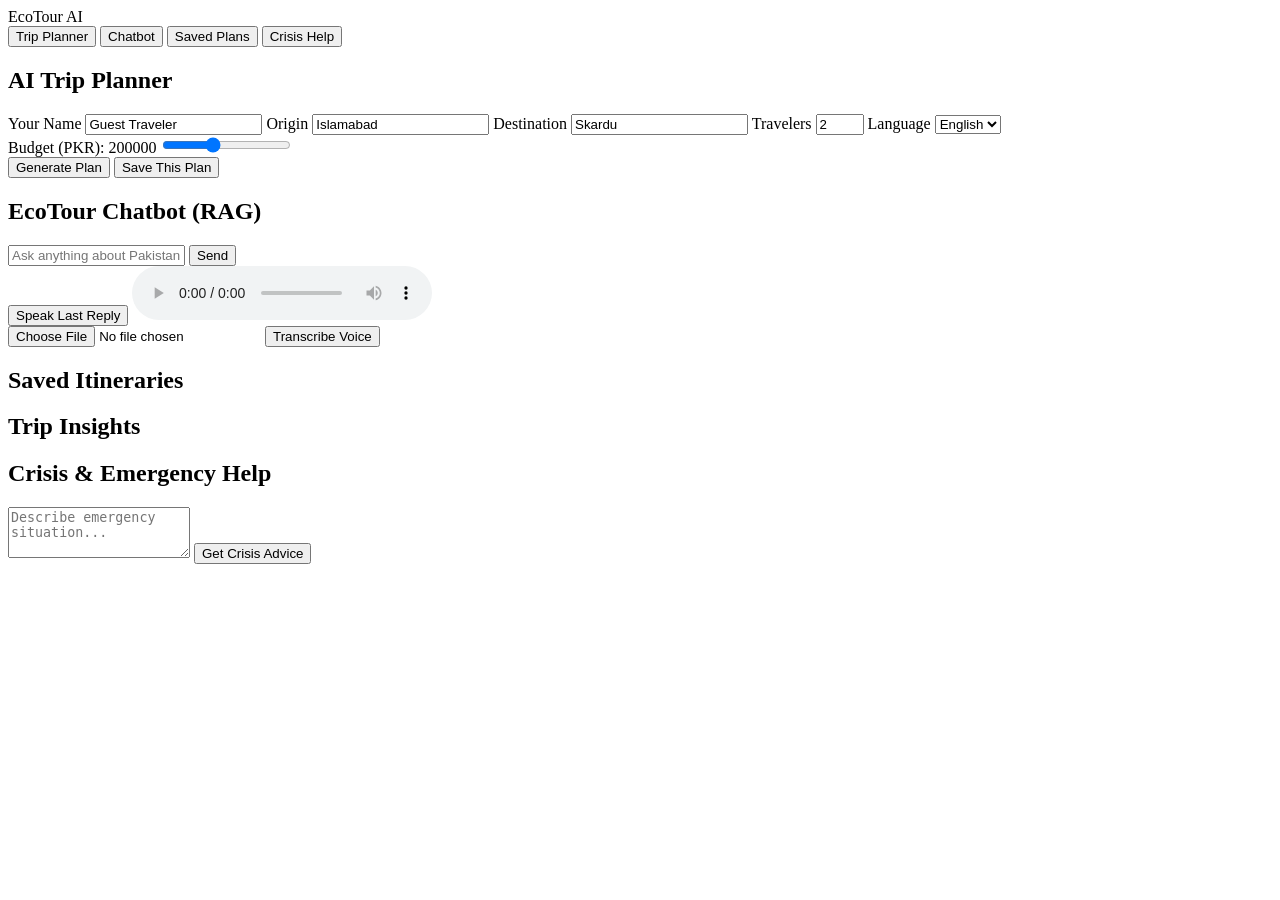
==== app/templates/index.html @ 35b3f7a9 "Redesign UI with tabbed pages Co-authored-by: Cursor <cursoragent@cursor.com>" ====
<!DOCTYPE html>
<html lang="en">
  <head>
    <meta charset="UTF-8" />
    <meta name="viewport" content="width=device-width, initial-scale=1.0" />
    <title>EcoTour AI Pakistan</title>
    <link rel="stylesheet" href="/static/styles.css" />
  </head>
  <body>
    <header class="topbar">
      <div class="brand">EcoTour AI</div>
      <nav class="tabs">
        <button class="tab-btn active" data-tab="planner">Trip Planner</button>
        <button class="tab-btn" data-tab="chat">Chatbot</button>
        <button class="tab-btn" data-tab="saved">Saved Plans</button>
        <button class="tab-btn" data-tab="crisis">Crisis Help</button>
      </nav>
    </header>

    <main class="container">
      <section class="page active" id="page-planner">
        <div class="card">
          <h2>AI Trip Planner</h2>
          <div class="grid">
            <label>Your Name <input id="travelerName" value="Guest Traveler" /></label>
            <label>Origin <input id="origin" value="Islamabad" /></label>
            <label>Destination <input id="destination" value="Skardu" /></label>
            <label>Travelers <input id="travelers" type="number" min="1" max="20" value="2" /></label>
            <label>Language
              <select id="language">
                <option value="en">English</option>
                <option value="ur">Urdu</option>
              </select>
            </label>
          </div>
          <label class="budget-label">Budget (PKR): <span id="budgetValue">200000</span></label>
          <input id="budget" type="range" min="20000" max="500000" step="5000" value="200000" />
          <div class="actions">
            <button id="planBtn">Generate Plan</button>
            <button id="savePlanBtn" class="secondary">Save This Plan</button>
          </div>
          <div id="planResult" class="result"></div>
        </div>
      </section>

      <section class="page" id="page-chat">
        <div class="card chat-card">
          <h2>EcoTour Chatbot (RAG)</h2>
          <div id="chatLog" class="chat-log"></div>
          <div class="chat-input-row">
            <input id="chatInput" placeholder="Ask anything about Pakistan travel, route, safety, budget..." />
            <button id="chatBtn">Send</button>
          </div>
          <div id="chatSources" class="sources"></div>
          <div class="chat-tools">
            <button id="speakLastBtn" class="secondary">Speak Last Reply</button>
            <audio id="ttsPlayer" controls></audio>
          </div>
          <div class="chat-tools">
            <input id="voiceInput" type="file" accept="audio/*" />
            <button id="voiceBtn" class="secondary">Transcribe Voice</button>
          </div>
        </div>
      </section>

      <section class="page" id="page-saved">
        <div class="card">
          <h2>Saved Itineraries</h2>
          <div id="savedItineraries" class="stack-list"></div>
        </div>
        <div class="card">
          <h2>Trip Insights</h2>
          <div id="summaryCards" class="summary-grid"></div>
          <div id="recentTrips" class="stack-list"></div>
        </div>
      </section>

      <section class="page" id="page-crisis">
        <div class="card">
          <h2>Crisis & Emergency Help</h2>
          <textarea id="crisisInput" rows="3" placeholder="Describe emergency situation..."></textarea>
          <button id="crisisBtn">Get Crisis Advice</button>
          <div id="crisisResult" class="result"></div>
          <div id="emergencyList" class="emergency-list"></div>
        </div>
      </section>
    </main>

    <script src="/static/app.js"></script>
  </body>
</html>
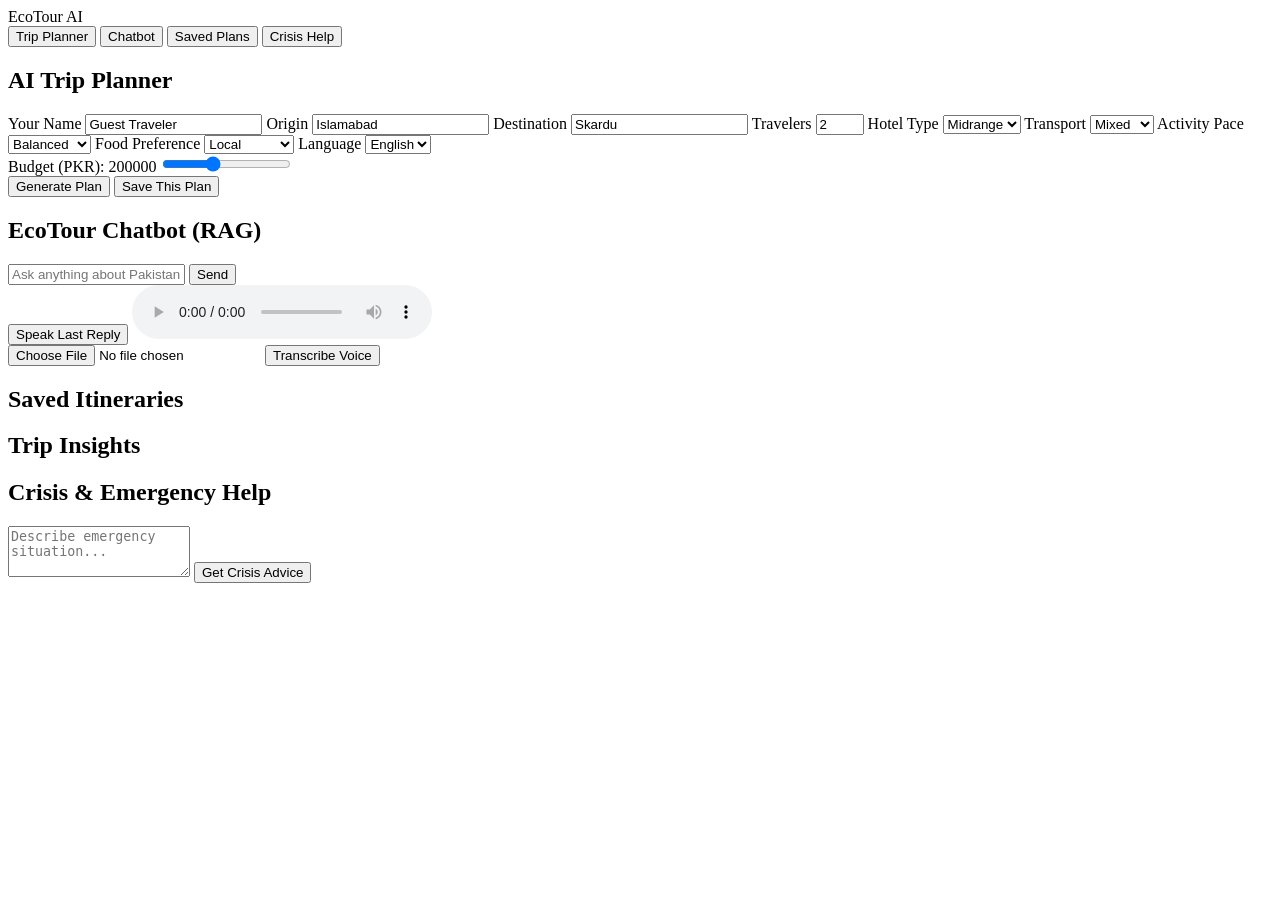
==== commit d6ac9d2d: "Upgrade planner controls and live AI outputs Co-authored-by: Cursor <cursoragent@cursor.com>" ====
--- a/app/templates/index.html
+++ b/app/templates/index.html
@@ -26,6 +26,34 @@
             <label>Origin <input id="origin" value="Islamabad" /></label>
             <label>Destination <input id="destination" value="Skardu" /></label>
             <label>Travelers <input id="travelers" type="number" min="1" max="20" value="2" /></label>
+            <label>Hotel Type
+              <select id="hotelTier">
+                <option value="budget">Budget</option>
+                <option value="midrange" selected>Midrange</option>
+                <option value="premium">Premium</option>
+              </select>
+            </label>
+            <label>Transport
+              <select id="transportMode">
+                <option value="public">Public</option>
+                <option value="mixed" selected>Mixed</option>
+                <option value="private">Private</option>
+              </select>
+            </label>
+            <label>Activity Pace
+              <select id="activityPace">
+                <option value="relaxed">Relaxed</option>
+                <option value="balanced" selected>Balanced</option>
+                <option value="adventure">Adventure</option>
+              </select>
+            </label>
+            <label>Food Preference
+              <select id="foodStyle">
+                <option value="local" selected>Local</option>
+                <option value="mixed">Mixed</option>
+                <option value="fine_dining">Fine Dining</option>
+              </select>
+            </label>
             <label>Language
               <select id="language">
                 <option value="en">English</option>
@@ -40,6 +68,8 @@
             <button id="savePlanBtn" class="secondary">Save This Plan</button>
           </div>
           <div id="planResult" class="result"></div>
+          <div id="plannerAdvice" class="result"></div>
+          <div id="tripOptions" class="summary-grid"></div>
         </div>
       </section>
 
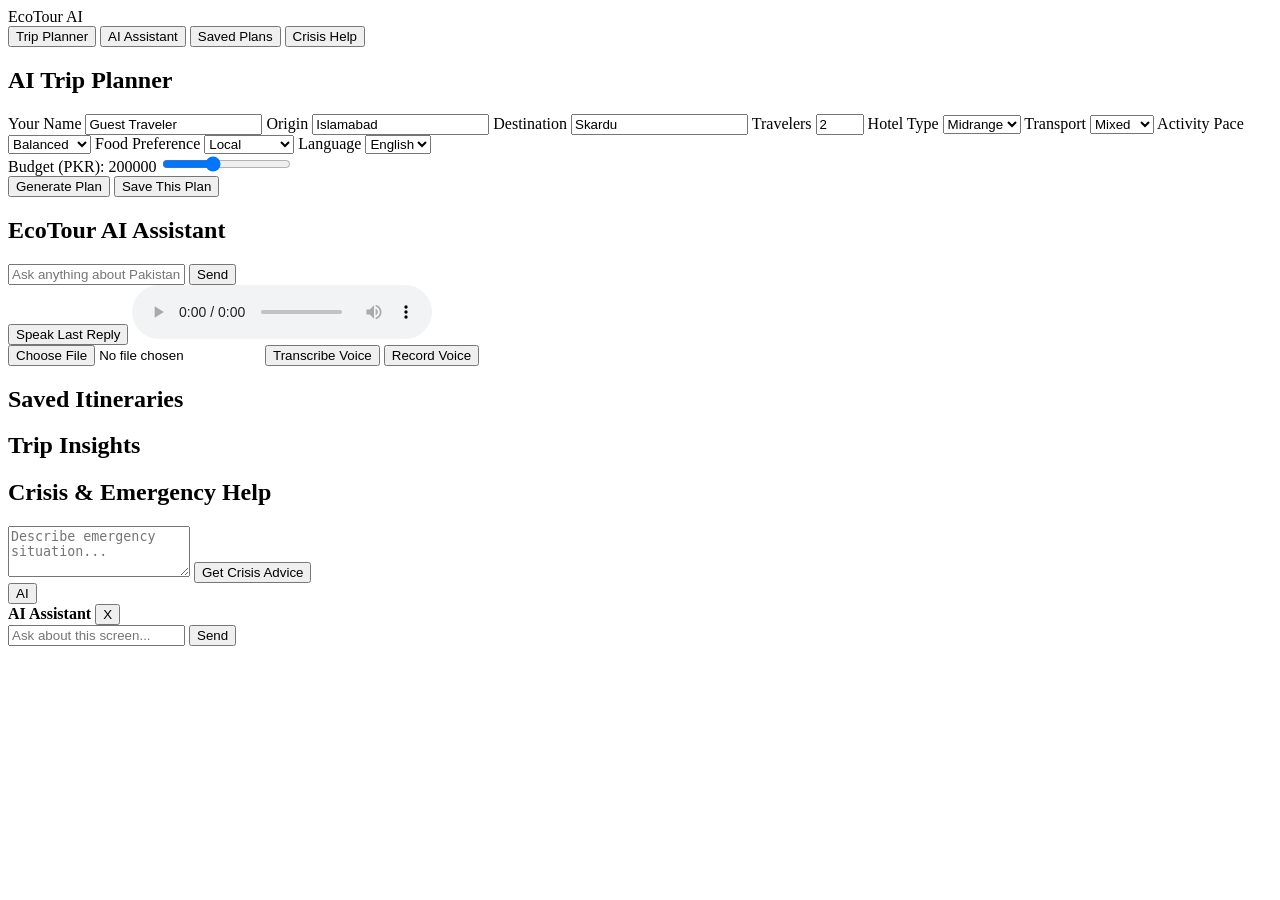
==== commit f2a8f25b: "Add floating assistant and voice UX improvements Co-authored-by: Cursor <cursoragent@cursor.com>" ====
--- a/app/templates/index.html
+++ b/app/templates/index.html
@@ -11,7 +11,7 @@
       <div class="brand">EcoTour AI</div>
       <nav class="tabs">
         <button class="tab-btn active" data-tab="planner">Trip Planner</button>
-        <button class="tab-btn" data-tab="chat">Chatbot</button>
+        <button class="tab-btn" data-tab="chat">AI Assistant</button>
         <button class="tab-btn" data-tab="saved">Saved Plans</button>
         <button class="tab-btn" data-tab="crisis">Crisis Help</button>
       </nav>
@@ -75,7 +75,7 @@
 
       <section class="page" id="page-chat">
         <div class="card chat-card">
-          <h2>EcoTour Chatbot (RAG)</h2>
+          <h2>EcoTour AI Assistant</h2>
           <div id="chatLog" class="chat-log"></div>
           <div class="chat-input-row">
             <input id="chatInput" placeholder="Ask anything about Pakistan travel, route, safety, budget..." />
@@ -89,6 +89,7 @@
           <div class="chat-tools">
             <input id="voiceInput" type="file" accept="audio/*" />
             <button id="voiceBtn" class="secondary">Transcribe Voice</button>
+            <button id="recordVoiceBtn" class="secondary">Record Voice</button>
           </div>
         </div>
       </section>
@@ -116,6 +117,19 @@
       </section>
     </main>
 
+    <button id="assistantFab" class="assistant-fab" title="Open AI Assistant">AI</button>
+    <section id="assistantWidget" class="assistant-widget hidden">
+      <div class="assistant-head">
+        <strong>AI Assistant</strong>
+        <button id="assistantClose" class="delete-btn">X</button>
+      </div>
+      <div id="assistantWidgetLog" class="assistant-log"></div>
+      <div class="assistant-input-row">
+        <input id="assistantWidgetInput" placeholder="Ask about this screen..." />
+        <button id="assistantWidgetSend">Send</button>
+      </div>
+    </section>
+
     <script src="/static/app.js"></script>
   </body>
 </html>
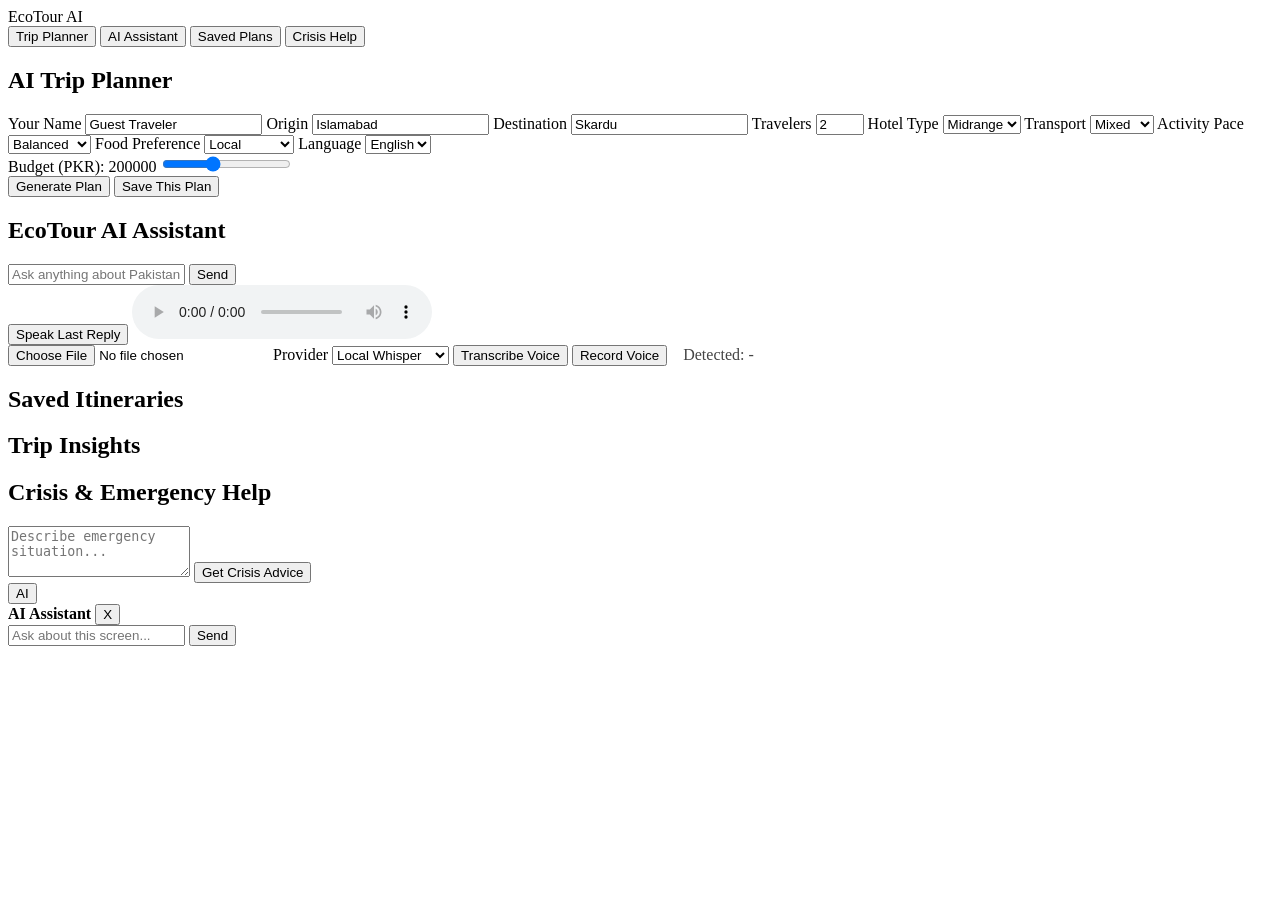
==== commit 54eb7597: "feat: language-aware transcription + provider option (openai) and UI detected language" ====
--- a/app/templates/index.html
+++ b/app/templates/index.html
@@ -88,8 +88,15 @@
           </div>
           <div class="chat-tools">
             <input id="voiceInput" type="file" accept="audio/*" />
+            <label style="display:inline-block;margin-left:8px">Provider
+              <select id="voiceProvider">
+                <option value="whisper" selected>Local Whisper</option>
+                <option value="openai">OpenAI Speech</option>
+              </select>
+            </label>
             <button id="voiceBtn" class="secondary">Transcribe Voice</button>
             <button id="recordVoiceBtn" class="secondary">Record Voice</button>
+            <div id="detectedLanguage" style="display:inline-block;margin-left:12px;color:#444">Detected: -</div>
           </div>
         </div>
       </section>
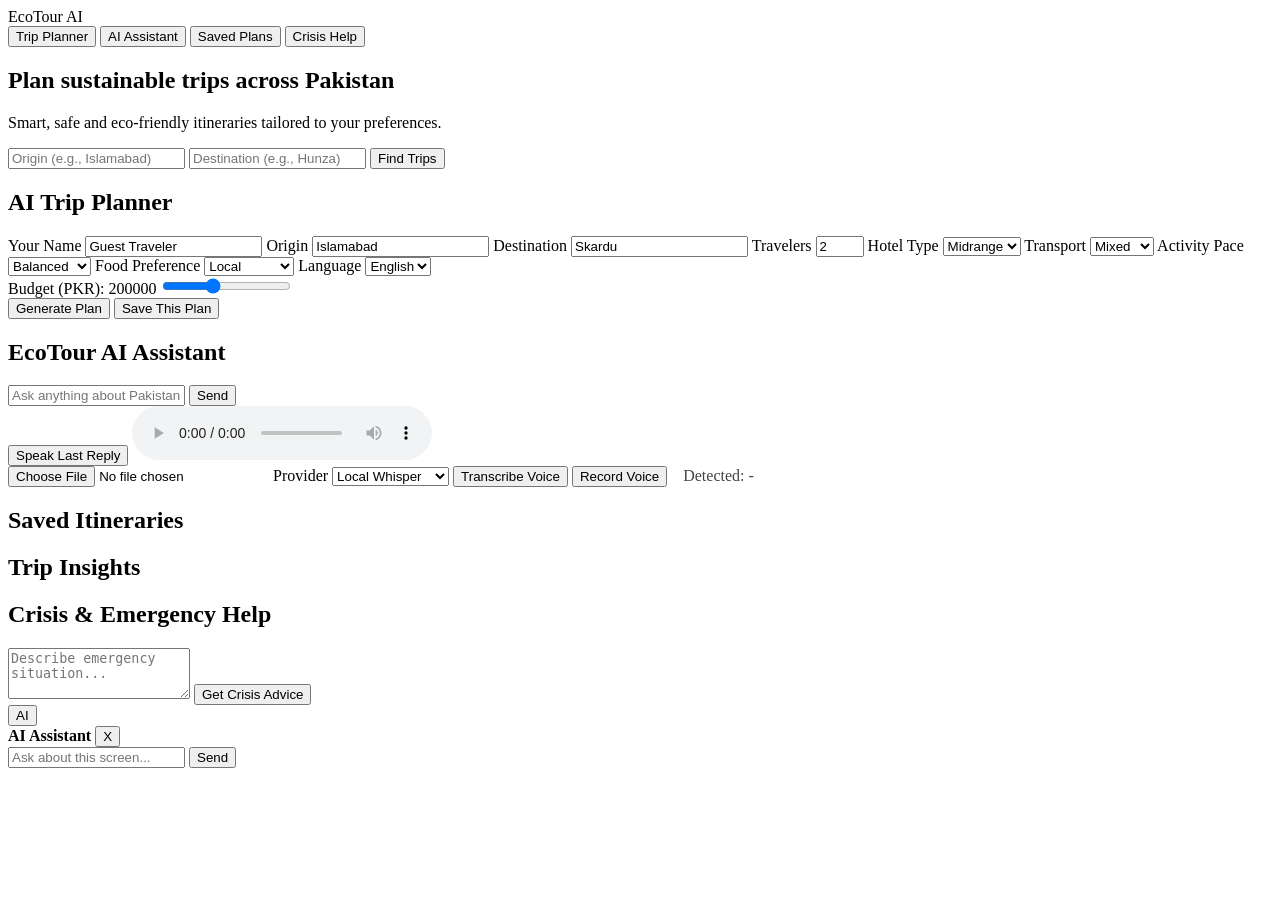
==== commit 27d8b3bf: "feat(ui): add Airbnb-style hero search + Google Fonts; refine spacing" ====
--- a/app/templates/index.html
+++ b/app/templates/index.html
@@ -4,6 +4,7 @@
     <meta charset="UTF-8" />
     <meta name="viewport" content="width=device-width, initial-scale=1.0" />
     <title>EcoTour AI Pakistan</title>
+    <link href="https://fonts.googleapis.com/css2?family=Inter:wght@400;600;700&family=Poppins:wght@600;700&display=swap" rel="stylesheet">
     <link rel="stylesheet" href="/static/styles.css" />
   </head>
   <body>
@@ -19,6 +20,17 @@
 
     <main class="container">
       <section class="page active" id="page-planner">
+        <div class="hero">
+          <div class="hero-inner">
+            <h1>Plan sustainable trips across Pakistan</h1>
+            <p class="hero-sub">Smart, safe and eco-friendly itineraries tailored to your preferences.</p>
+            <div class="hero-search">
+              <input id="heroOrigin" placeholder="Origin (e.g., Islamabad)" />
+              <input id="heroDestination" placeholder="Destination (e.g., Hunza)" />
+              <button id="heroSearchBtn">Find Trips</button>
+            </div>
+          </div>
+        </div>
         <div class="card">
           <h2>AI Trip Planner</h2>
           <div class="grid">
@@ -96,7 +108,11 @@
             </label>
             <button id="voiceBtn" class="secondary">Transcribe Voice</button>
             <button id="recordVoiceBtn" class="secondary">Record Voice</button>
-            <div id="detectedLanguage" style="display:inline-block;margin-left:12px;color:#444">Detected: -</div>
+            <div id="voiceStatus" style="display:inline-flex;align-items:center;gap:8px;margin-left:12px">
+              <div id="providerBadge" style="background:#eef2ff;color:#0f172a;padding:6px 8px;border-radius:999px;font-size:12px;display:none">Provider</div>
+              <div id="detectedLanguage" style="color:#444">Detected: -</div>
+              <div id="spinner" class="spinner hidden" aria-hidden="true"></div>
+            </div>
           </div>
         </div>
       </section>
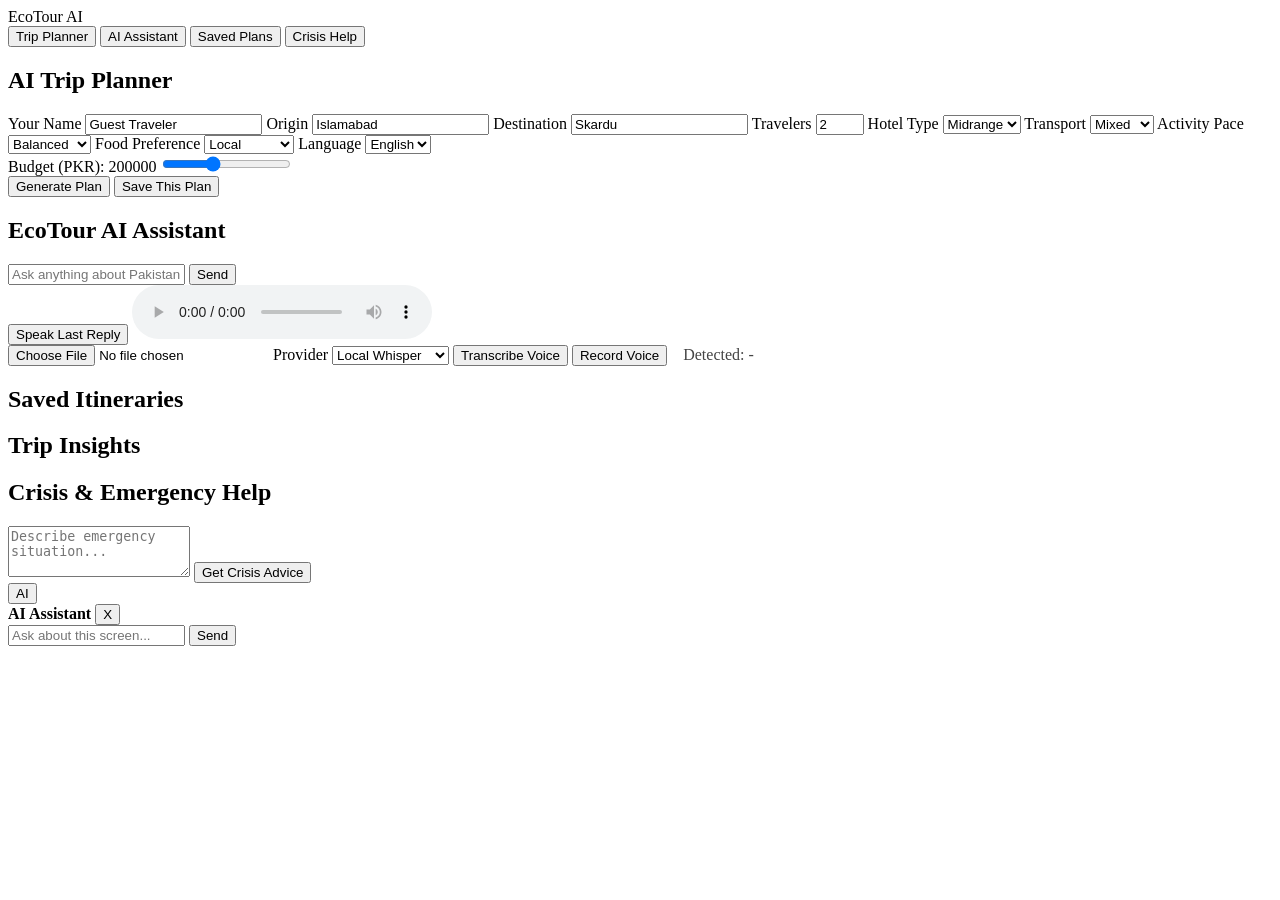
==== commit 723043ff: "fix(ui): restore pre-redesign layout and styles" ====
--- a/app/templates/index.html
+++ b/app/templates/index.html
@@ -4,7 +4,6 @@
     <meta charset="UTF-8" />
     <meta name="viewport" content="width=device-width, initial-scale=1.0" />
     <title>EcoTour AI Pakistan</title>
-    <link href="https://fonts.googleapis.com/css2?family=Inter:wght@400;600;700&family=Poppins:wght@600;700&display=swap" rel="stylesheet">
     <link rel="stylesheet" href="/static/styles.css" />
   </head>
   <body>
@@ -20,17 +19,6 @@
 
     <main class="container">
       <section class="page active" id="page-planner">
-        <div class="hero">
-          <div class="hero-inner">
-            <h1>Plan sustainable trips across Pakistan</h1>
-            <p class="hero-sub">Smart, safe and eco-friendly itineraries tailored to your preferences.</p>
-            <div class="hero-search">
-              <input id="heroOrigin" placeholder="Origin (e.g., Islamabad)" />
-              <input id="heroDestination" placeholder="Destination (e.g., Hunza)" />
-              <button id="heroSearchBtn">Find Trips</button>
-            </div>
-          </div>
-        </div>
         <div class="card">
           <h2>AI Trip Planner</h2>
           <div class="grid">
@@ -108,11 +96,7 @@
             </label>
             <button id="voiceBtn" class="secondary">Transcribe Voice</button>
             <button id="recordVoiceBtn" class="secondary">Record Voice</button>
-            <div id="voiceStatus" style="display:inline-flex;align-items:center;gap:8px;margin-left:12px">
-              <div id="providerBadge" style="background:#eef2ff;color:#0f172a;padding:6px 8px;border-radius:999px;font-size:12px;display:none">Provider</div>
-              <div id="detectedLanguage" style="color:#444">Detected: -</div>
-              <div id="spinner" class="spinner hidden" aria-hidden="true"></div>
-            </div>
+            <div id="detectedLanguage" style="display:inline-block;margin-left:12px;color:#444">Detected: -</div>
           </div>
         </div>
       </section>
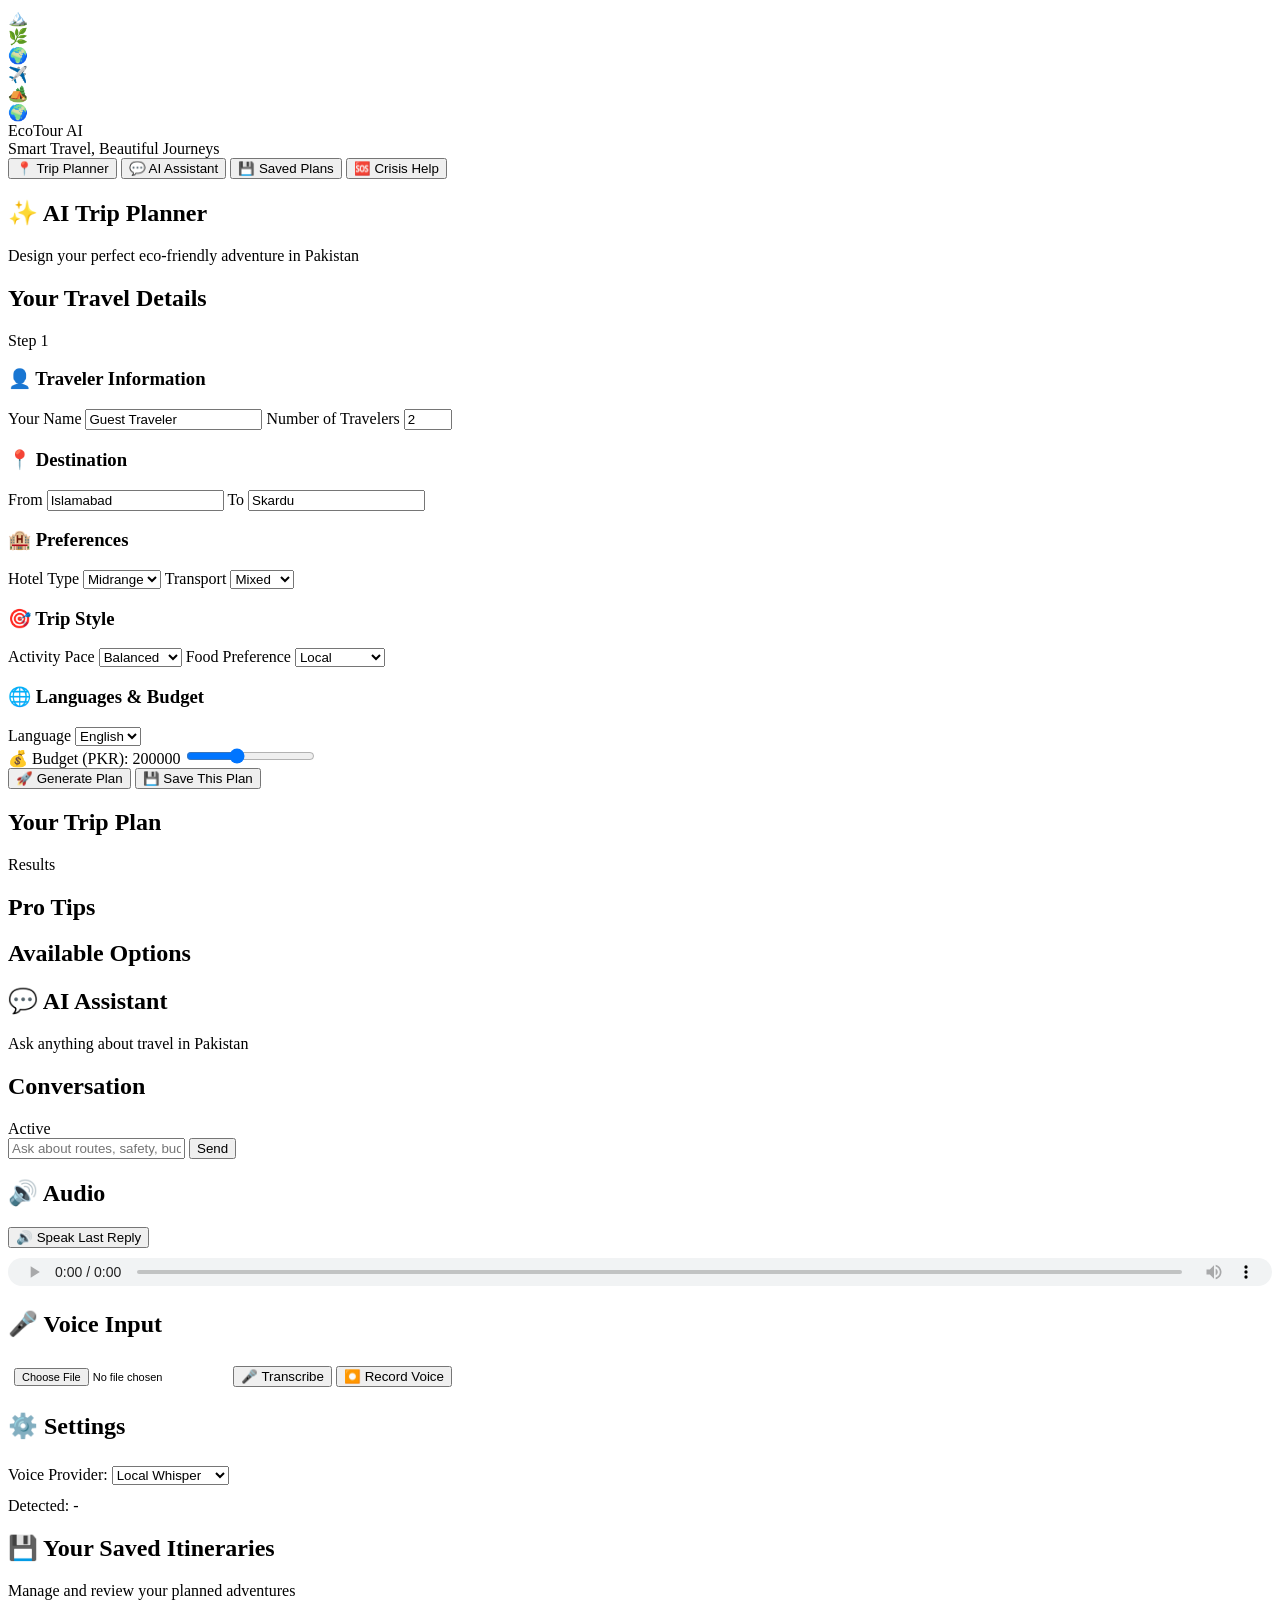
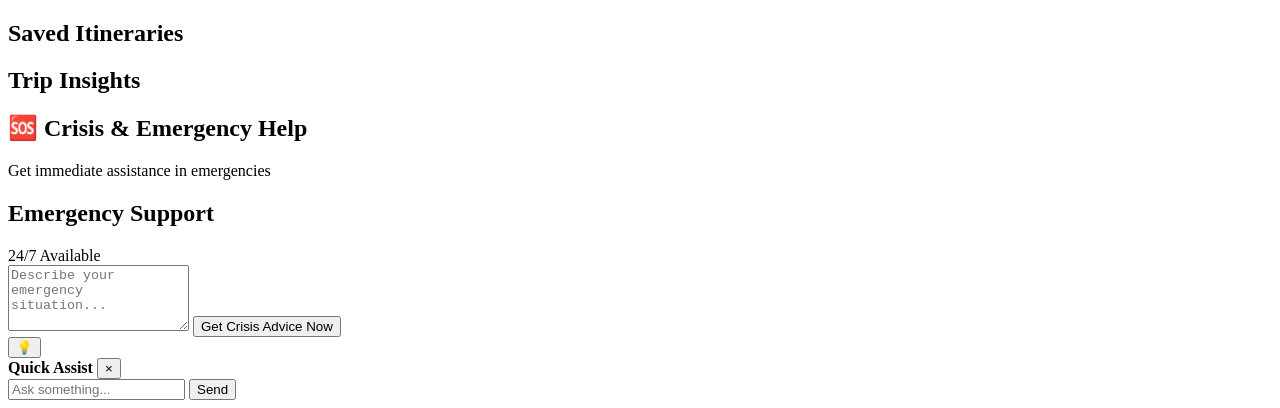
==== commit 35091a3a: "updated UI" ====
--- a/app/templates/index.html
+++ b/app/templates/index.html
@@ -3,136 +3,304 @@
   <head>
     <meta charset="UTF-8" />
     <meta name="viewport" content="width=device-width, initial-scale=1.0" />
-    <title>EcoTour AI Pakistan</title>
+    <title>EcoTour AI Pakistan - Smart Travel Planning</title>
     <link rel="stylesheet" href="/static/styles.css" />
   </head>
   <body>
+    <!-- Animated Background -->
+    <div class="gradient-bg">
+      <div class="blob blob-1"></div>
+      <div class="blob blob-2"></div>
+      <div class="blob blob-3"></div>
+      <div class="floating-element element-1">🏔️</div>
+      <div class="floating-element element-2">🌿</div>
+      <div class="floating-element element-3">🌍</div>
+      <div class="floating-element element-4">✈️</div>
+      <div class="floating-element element-5">🏕️</div>
+    </div>
+    <!-- Navigation Header -->
     <header class="topbar">
-      <div class="brand">EcoTour AI</div>
-      <nav class="tabs">
-        <button class="tab-btn active" data-tab="planner">Trip Planner</button>
-        <button class="tab-btn" data-tab="chat">AI Assistant</button>
-        <button class="tab-btn" data-tab="saved">Saved Plans</button>
-        <button class="tab-btn" data-tab="crisis">Crisis Help</button>
-      </nav>
+      <div class="topbar-content">
+        <div class="brand-section">
+          <div class="brand-logo">🌍</div>
+          <div>
+            <div class="brand">EcoTour AI</div>
+            <div class="brand-tagline">Smart Travel, Beautiful Journeys</div>
+          </div>
+        </div>
+        <nav class="tabs">
+          <button class="tab-btn active" data-tab="planner" title="Plan your eco-friendly trip">
+            <span class="tab-icon">📍</span>
+            <span class="tab-label">Trip Planner</span>
+          </button>
+          <button class="tab-btn" data-tab="chat" title="Ask our AI assistant">
+            <span class="tab-icon">💬</span>
+            <span class="tab-label">AI Assistant</span>
+          </button>
+          <button class="tab-btn" data-tab="saved" title="View your saved itineraries">
+            <span class="tab-icon">💾</span>
+            <span class="tab-label">Saved Plans</span>
+          </button>
+          <button class="tab-btn" data-tab="crisis" title="Emergency assistance">
+            <span class="tab-icon">🆘</span>
+            <span class="tab-label">Crisis Help</span>
+          </button>
+        </nav>
+      </div>
     </header>
 
+    <!-- Main Content -->
     <main class="container">
+      <!-- Trip Planner Page -->
       <section class="page active" id="page-planner">
-        <div class="card">
-          <h2>AI Trip Planner</h2>
-          <div class="grid">
-            <label>Your Name <input id="travelerName" value="Guest Traveler" /></label>
-            <label>Origin <input id="origin" value="Islamabad" /></label>
-            <label>Destination <input id="destination" value="Skardu" /></label>
-            <label>Travelers <input id="travelers" type="number" min="1" max="20" value="2" /></label>
-            <label>Hotel Type
-              <select id="hotelTier">
-                <option value="budget">Budget</option>
-                <option value="midrange" selected>Midrange</option>
-                <option value="premium">Premium</option>
-              </select>
-            </label>
-            <label>Transport
-              <select id="transportMode">
-                <option value="public">Public</option>
-                <option value="mixed" selected>Mixed</option>
-                <option value="private">Private</option>
-              </select>
-            </label>
-            <label>Activity Pace
-              <select id="activityPace">
-                <option value="relaxed">Relaxed</option>
-                <option value="balanced" selected>Balanced</option>
-                <option value="adventure">Adventure</option>
-              </select>
-            </label>
-            <label>Food Preference
-              <select id="foodStyle">
-                <option value="local" selected>Local</option>
-                <option value="mixed">Mixed</option>
-                <option value="fine_dining">Fine Dining</option>
-              </select>
-            </label>
-            <label>Language
-              <select id="language">
-                <option value="en">English</option>
-                <option value="ur">Urdu</option>
-              </select>
-            </label>
-          </div>
-          <label class="budget-label">Budget (PKR): <span id="budgetValue">200000</span></label>
-          <input id="budget" type="range" min="20000" max="500000" step="5000" value="200000" />
-          <div class="actions">
-            <button id="planBtn">Generate Plan</button>
-            <button id="savePlanBtn" class="secondary">Save This Plan</button>
-          </div>
-          <div id="planResult" class="result"></div>
-          <div id="plannerAdvice" class="result"></div>
-          <div id="tripOptions" class="summary-grid"></div>
+        <div class="page-header">
+          <h1>✨ AI Trip Planner</h1>
+          <p class="page-subtitle">Design your perfect eco-friendly adventure in Pakistan</p>
+        </div>
+        
+        <div class="content-grid">
+          <!-- Planner Form Card -->
+          <div class="card planner-card">
+            <div class="card-header">
+              <h2>Your Travel Details</h2>
+              <span class="card-badge">Step 1</span>
+            </div>
+            
+            <div class="form-section">
+              <h3>👤 Traveler Information</h3>
+              <div class="grid">
+                <label>Your Name <input id="travelerName" value="Guest Traveler" /></label>
+                <label>Number of Travelers <input id="travelers" type="number" min="1" max="20" value="2" /></label>
+              </div>
+            </div>
+
+            <div class="form-section">
+              <h3>📍 Destination</h3>
+              <div class="grid">
+                <label>From <input id="origin" value="Islamabad" /></label>
+                <label>To <input id="destination" value="Skardu" /></label>
+              </div>
+            </div>
+
+            <div class="form-section">
+              <h3>🏨 Preferences</h3>
+              <div class="grid">
+                <label>Hotel Type
+                  <select id="hotelTier">
+                    <option value="budget">Budget</option>
+                    <option value="midrange" selected>Midrange</option>
+                    <option value="premium">Premium</option>
+                  </select>
+                </label>
+                <label>Transport
+                  <select id="transportMode">
+                    <option value="public">Public</option>
+                    <option value="mixed" selected>Mixed</option>
+                    <option value="private">Private</option>
+                  </select>
+                </label>
+              </div>
+            </div>
+
+            <div class="form-section">
+              <h3>🎯 Trip Style</h3>
+              <div class="grid">
+                <label>Activity Pace
+                  <select id="activityPace">
+                    <option value="relaxed">Relaxed</option>
+                    <option value="balanced" selected>Balanced</option>
+                    <option value="adventure">Adventure</option>
+                  </select>
+                </label>
+                <label>Food Preference
+                  <select id="foodStyle">
+                    <option value="local" selected>Local</option>
+                    <option value="mixed">Mixed</option>
+                    <option value="fine_dining">Fine Dining</option>
+                  </select>
+                </label>
+              </div>
+            </div>
+
+            <div class="form-section">
+              <h3>🌐 Languages & Budget</h3>
+              <div class="grid">
+                <label>Language
+                  <select id="language">
+                    <option value="en">English</option>
+                    <option value="ur">Urdu</option>
+                  </select>
+                </label>
+              </div>
+              
+              <label class="budget-label">💰 Budget (PKR): <span id="budgetValue">200000</span></label>
+              <input id="budget" type="range" min="20000" max="500000" step="5000" value="200000" />
+            </div>
+
+            <div class="actions">
+              <button id="planBtn" class="btn-primary">🚀 Generate Plan</button>
+              <button id="savePlanBtn" class="btn-secondary">💾 Save This Plan</button>
+            </div>
+          </div>
+
+          <!-- Results Section -->
+          <div class="results-section">
+            <div class="card result-card">
+              <div class="card-header">
+                <h2>Your Trip Plan</h2>
+                <span class="card-badge">Results</span>
+              </div>
+              <div id="planResult" class="result"></div>
+            </div>
+
+            <div class="card advice-card">
+              <div class="card-header">
+                <h2>Pro Tips</h2>
+              </div>
+              <div id="plannerAdvice" class="result"></div>
+            </div>
+
+            <div class="card">
+              <div class="card-header">
+                <h2>Available Options</h2>
+              </div>
+              <div id="tripOptions" class="summary-grid"></div>
+            </div>
+          </div>
         </div>
       </section>
 
+      <!-- Chat Assistant Page -->
       <section class="page" id="page-chat">
-        <div class="card chat-card">
-          <h2>EcoTour AI Assistant</h2>
-          <div id="chatLog" class="chat-log"></div>
-          <div class="chat-input-row">
-            <input id="chatInput" placeholder="Ask anything about Pakistan travel, route, safety, budget..." />
-            <button id="chatBtn">Send</button>
-          </div>
-          <div id="chatSources" class="sources"></div>
-          <div class="chat-tools">
-            <button id="speakLastBtn" class="secondary">Speak Last Reply</button>
-            <audio id="ttsPlayer" controls></audio>
-          </div>
-          <div class="chat-tools">
-            <input id="voiceInput" type="file" accept="audio/*" />
-            <label style="display:inline-block;margin-left:8px">Provider
-              <select id="voiceProvider">
-                <option value="whisper" selected>Local Whisper</option>
-                <option value="openai">OpenAI Speech</option>
-              </select>
-            </label>
-            <button id="voiceBtn" class="secondary">Transcribe Voice</button>
-            <button id="recordVoiceBtn" class="secondary">Record Voice</button>
-            <div id="detectedLanguage" style="display:inline-block;margin-left:12px;color:#444">Detected: -</div>
+        <div class="page-header">
+          <h1>💬 AI Assistant</h1>
+          <p class="page-subtitle">Ask anything about travel in Pakistan</p>
+        </div>
+
+        <div class="chat-layout">
+          <!-- Left: Chat Interface -->
+          <div class="chat-column">
+            <div class="card chat-card">
+              <div class="card-header compact-header">
+                <h2>Conversation</h2>
+                <span class="chat-status">Active</span>
+              </div>
+              
+              <div id="chatLog" class="chat-log"></div>
+              
+              <div class="chat-input-section">
+                <div class="chat-input-row">
+                  <input id="chatInput" placeholder="Ask about routes, safety, budget..." />
+                  <button id="chatBtn" class="btn-primary compact-btn">Send</button>
+                </div>
+              </div>
+              
+              <div id="chatSources" class="sources"></div>
+            </div>
+          </div>
+
+          <!-- Right: Tools & Features -->
+          <div class="tools-column">
+            <!-- Audio Features -->
+            <div class="card voice-card">
+              <div class="card-header compact-header">
+                <h2>🔊 Audio</h2>
+              </div>
+              <button id="speakLastBtn" class="btn-secondary btn-block">🔊 Speak Last Reply</button>
+              <audio id="ttsPlayer" controls style="width: 100%; margin-top: 10px; height: 28px;"></audio>
+            </div>
+
+            <!-- Voice Input -->
+            <div class="card voice-card input-card">
+              <div class="card-header compact-header">
+                <h2>🎤 Voice Input</h2>
+              </div>
+              <input id="voiceInput" type="file" accept="audio/*" style="padding: 6px; font-size: 11px;" />
+              <button id="voiceBtn" class="btn-secondary btn-block" style="margin-top: 8px;">🎤 Transcribe</button>
+              <button id="recordVoiceBtn" class="btn-secondary btn-block">⏺️ Record Voice</button>
+            </div>
+
+            <!-- Provider Selection -->
+            <div class="card provider-card">
+              <div class="card-header compact-header">
+                <h2>⚙️ Settings</h2>
+              </div>
+              <label>Voice Provider:
+                <select id="voiceProvider" style="margin-top: 6px;">
+                  <option value="whisper" selected>Local Whisper</option>
+                  <option value="openai">OpenAI Speech</option>
+                </select>
+              </label>
+              <div id="detectedLanguage" class="language-badge" style="margin-top: 12px;">Detected: -</div>
+            </div>
           </div>
         </div>
       </section>
 
+      <!-- Saved Plans Page -->
       <section class="page" id="page-saved">
-        <div class="card">
-          <h2>Saved Itineraries</h2>
-          <div id="savedItineraries" class="stack-list"></div>
-        </div>
-        <div class="card">
-          <h2>Trip Insights</h2>
-          <div id="summaryCards" class="summary-grid"></div>
-          <div id="recentTrips" class="stack-list"></div>
+        <div class="page-header">
+          <h1>💾 Your Saved Itineraries</h1>
+          <p class="page-subtitle">Manage and review your planned adventures</p>
+        </div>
+
+        <div class="saved-grid">
+          <div class="card">
+            <div class="card-header">
+              <h2>Saved Itineraries</h2>
+            </div>
+            <div id="savedItineraries" class="stack-list"></div>
+          </div>
+
+          <div class="card">
+            <div class="card-header">
+              <h2>Trip Insights</h2>
+            </div>
+            <div id="summaryCards" class="summary-grid"></div>
+            <div id="recentTrips" class="stack-list"></div>
+          </div>
         </div>
       </section>
 
+      <!-- Crisis Help Page -->
       <section class="page" id="page-crisis">
-        <div class="card">
-          <h2>Crisis & Emergency Help</h2>
-          <textarea id="crisisInput" rows="3" placeholder="Describe emergency situation..."></textarea>
-          <button id="crisisBtn">Get Crisis Advice</button>
-          <div id="crisisResult" class="result"></div>
-          <div id="emergencyList" class="emergency-list"></div>
+        <div class="page-header">
+          <h1>🆘 Crisis & Emergency Help</h1>
+          <p class="page-subtitle">Get immediate assistance in emergencies</p>
+        </div>
+
+        <div class="crisis-container">
+          <div class="card crisis-card">
+            <div class="card-header alert-header">
+              <h2>Emergency Support</h2>
+              <span class="alert-status">24/7 Available</span>
+            </div>
+            
+            <div class="crisis-info">
+              <textarea id="crisisInput" rows="4" placeholder="Describe your emergency situation..."></textarea>
+              <button id="crisisBtn" class="btn-danger">Get Crisis Advice Now</button>
+            </div>
+            
+            <div id="crisisResult" class="result"></div>
+            <div id="emergencyList" class="emergency-list"></div>
+          </div>
         </div>
       </section>
     </main>
 
-    <button id="assistantFab" class="assistant-fab" title="Open AI Assistant">AI</button>
+    <!-- Floating Action Elements -->
+    <button id="assistantFab" class="assistant-fab" title="Quick AI Assistant">
+      <span class="fab-icon">💡</span>
+    </button>
+    
     <section id="assistantWidget" class="assistant-widget hidden">
       <div class="assistant-head">
-        <strong>AI Assistant</strong>
-        <button id="assistantClose" class="delete-btn">X</button>
+        <strong>Quick Assist</strong>
+        <button id="assistantClose" class="close-btn">×</button>
       </div>
       <div id="assistantWidgetLog" class="assistant-log"></div>
       <div class="assistant-input-row">
-        <input id="assistantWidgetInput" placeholder="Ask about this screen..." />
+        <input id="assistantWidgetInput" placeholder="Ask something..." />
         <button id="assistantWidgetSend">Send</button>
       </div>
     </section>
